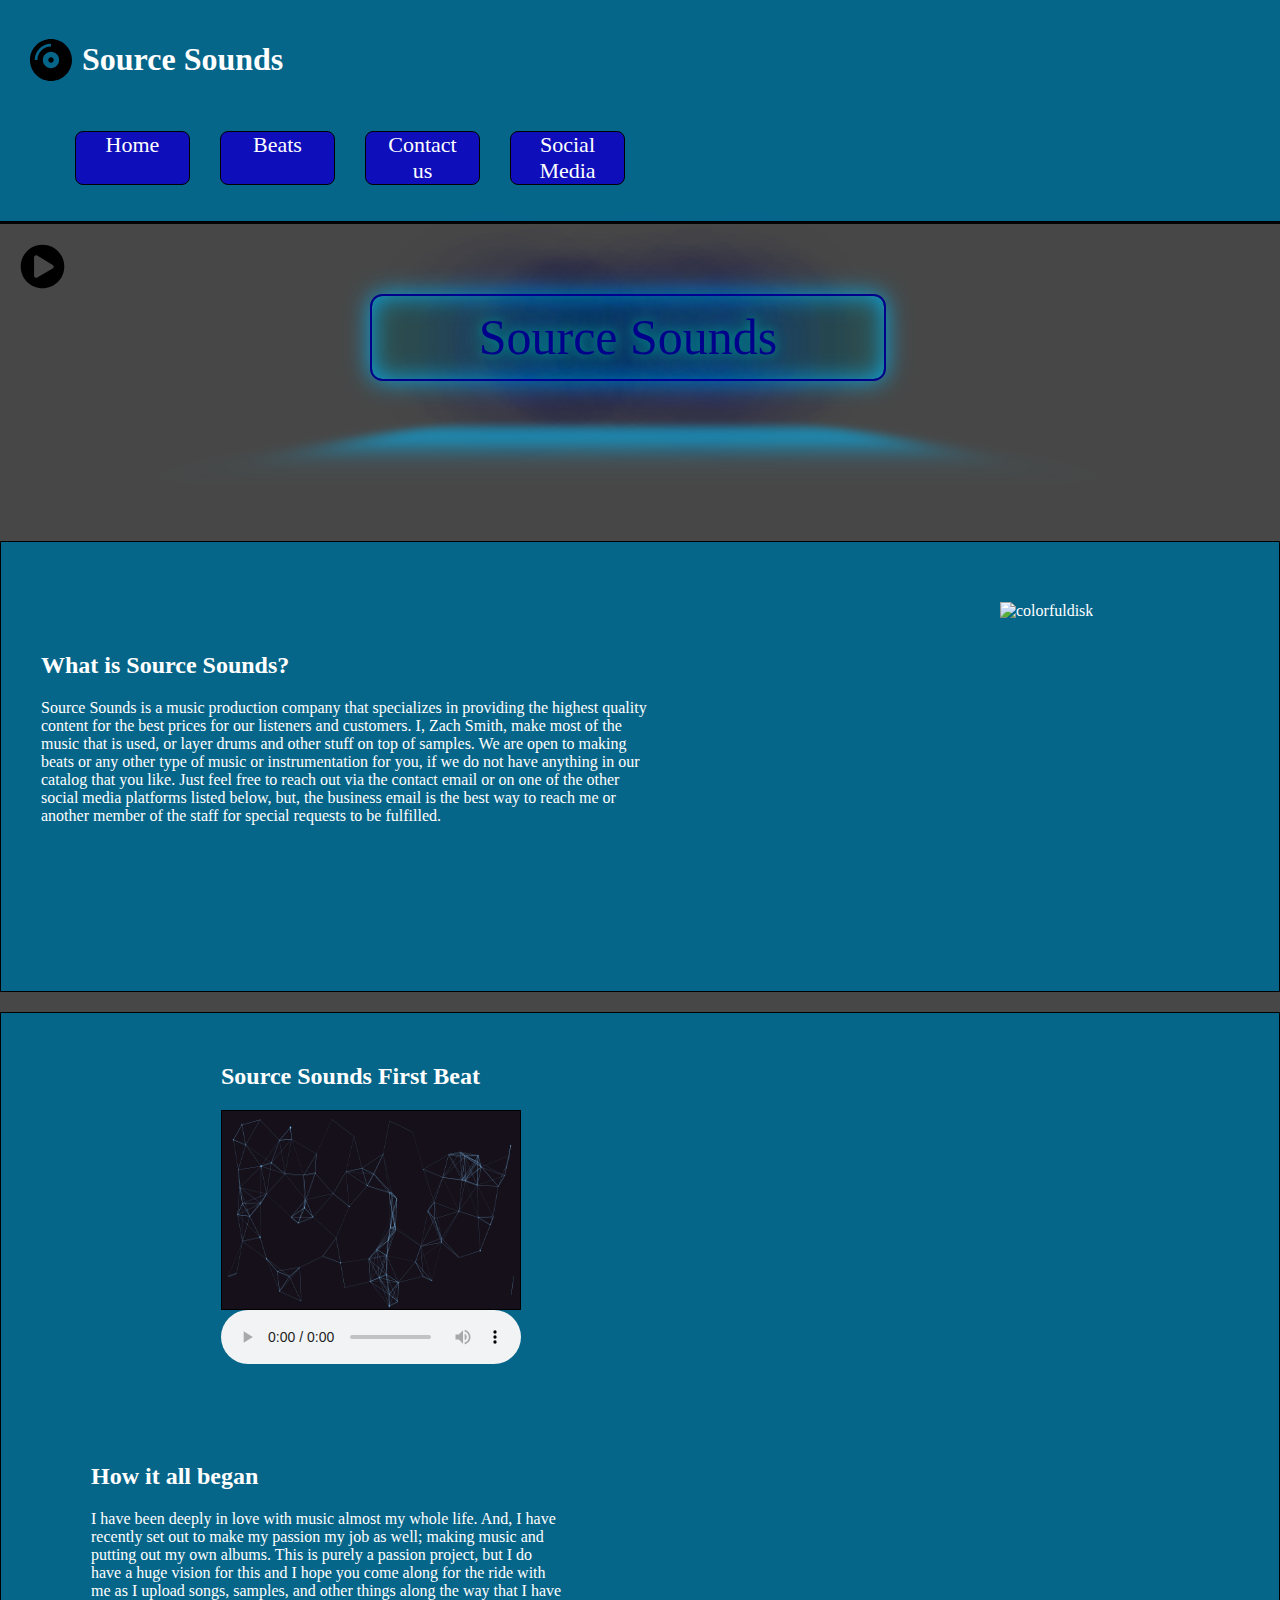
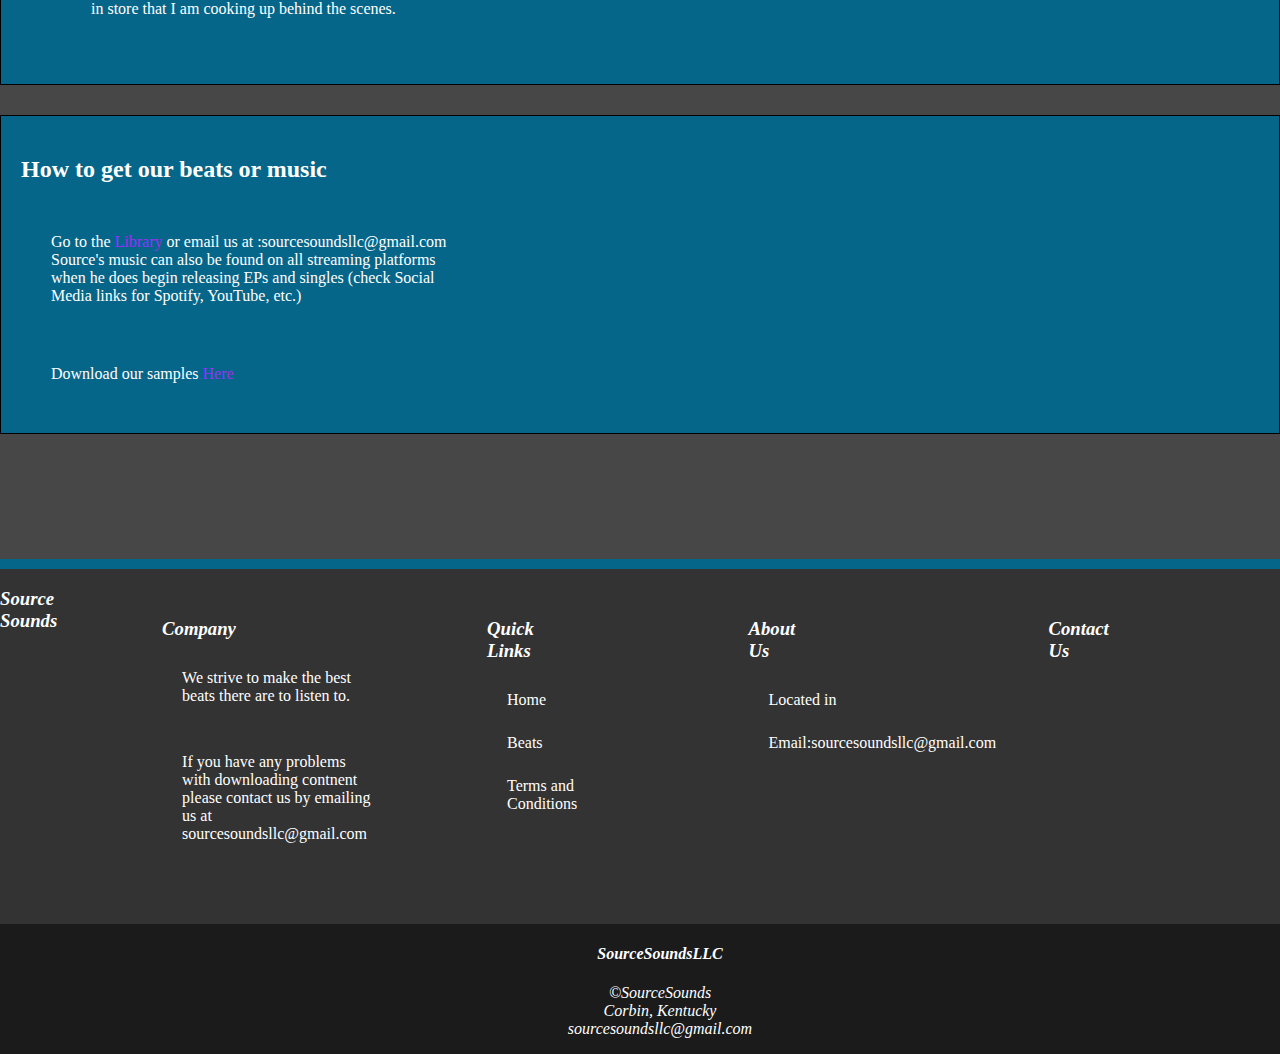
==== pages/index.html @ 7f94c071 "adding css and javascript" ====
<!DOCTYPE html>
<html lang="en">
<head>
    <meta charset="UTF-8">
    <meta http-equiv="X-UA-Compatible" content="IE=edge">
    <meta name="viewport" content="width=device-width, initial-scale=1.0">
    <link rel="preconnect" href="https://fonts.googleapis.com">
    <link rel="preconnect" href="https://fonts.gstatic.com" crossorigin>
    <link href="https://fonts.googleapis.com/css2?family=Sassy+Frass&display=swap" rel="stylesheet">
    <link rel="stylesheet" href="style.css">
    <title>Source Sounds</title>
</head>
<body>
    <!--Header nav-->
    <header>
        <div class="icon">
            <img src="/images/compact-disc-solid.svg" alt="Disc Icon">
            <h1><a href="index.html">Source Sounds</a></h1>
        </div>   
        <nav class="nav">

            <ul class="nav-ul">

                <li><a href="index.html">Home</a></li>
                <li><a href="/pages/beats.html">Beats</a></li>
                <li><a href="#">Contact us</a></li>
                <li><a href="#">Social Media</a></li>
               
            </ul>

        </nav>
    </header>


<main>
        
    <div class="btns">
            
        <div class="playImg">
            <img src="/images/play-circle-solid.svg" alt="Play Circle">
        </div>

        <div class="neonDiv">

            <a href="#" class="neon-button">Source Sounds</a>
            
        </div>

        <!--<h1>bruh</h1>-->
        
    </div>

    <div class="firstSection">

        <div class="firstLeft">

            <h2>What is Source Sounds?</h2>
            
            <p>Source Sounds is a music production company that specializes in providing the highest quality content for the best prices for our listeners and customers. I, Zach Smith, make most of the music that is used,
                or layer drums and other stuff on top of samples. We are open to making beats or any other type of music or instrumentation for you, if we do not have anything in our catalog that you like.
                Just feel free to reach out via the contact email or on one of the other social media platforms listed below, but, the business email is the best way to reach me or another member of the staff for special requests to be fulfilled.
        
            </p>

        </div>

        <img src="/images/colorfuldisk.jpeg" alt="colorfuldisk">
    </div>

    <div class="secondSection">

        <div class="firstBeat">
            
            <h2>Source Sounds First Beat</h2>

            <img src="/images/lightblueShapes.png" alt="">
            
            <audio controls>
                <source src="/audio/big_vibe.mp3">
            </audio>

        </div>

        
        <div class="secondRight">
            
                <h2>How it all began</h2>

                <p> I have been deeply in love with music almost my whole life. And, I have recently set out to make my passion my job as well; making music and putting out my own albums.
                    This is purely a passion project, but I do have a huge vision for this and I hope you come along for the ride with me as I upload songs, samples, and other
                    things along the way that I have in store that I am cooking up behind the scenes. 


                </p>
        
        </div>


    </div>
    

    

    <div class="thirdSection">

       <h2>How to get our beats or music</h2>
            
        <p> Go to the <a href="/pages/beats.html" class="libraryLink">Library</a> or email us at :sourcesoundsllc@gmail.com<br>
            
            Source's music can also be found on all streaming platforms when he does begin releasing EPs and singles (check Social Media links for Spotify, YouTube, etc.)</p>
        
       
     
        <p>Download our samples <a href="/pages/beats.html">Here</a> </p>



    </div>

</main>





<footer>
    
    <div class="footerContainer">
    
       
            <h3>Source Sounds</h3>
        

    <div class="footerBox">
  
      <ul class="footerList">
        <h3>Company</h3>
        <li>We strive to make the best beats there are to listen to.</li> <br>
        <li>If you have any problems with downloading contnent please contact us by emailing us at sourcesoundsllc@gmail.com</li>
        <li></li>
      </ul>
  
    
    </div>
  
      
    <div class="footerBox">
      
      <ul id="quickLinks" class="footerList">
        <h3>Quick Links</h3>
        <li><a href="/index.html">Home</a></li>
        <li><a href="/pages/beats.html">Beats</a></li>
        <li><a href="#">Terms and Conditions</a></li>
      </ul>
  
  
    
    </div>
  
      
    <div class="footerBox">
      
      <ul class="footerList">
        <h3>About Us</h3>
        <li>Located in </li>
        <li>Email:sourcesoundsllc@gmail.com</li>
        <li></li>
      </ul>
  
    
    </div>
  
      
    <div class="footerBox">
      
      <h3>Contact Us</h3>
  
  
      <!--<textarea name="comment" id="comment" cols="30" rows="10"></textarea>
      <button type="submit">Submit Comment</button>-->
  
    
    </div>
  
  </div>
  
  
  <div class="footerContainerBottom">
    <div class="bottomContent">
      
      <ul>
        <h4>SourceSoundsLLC</h4>
        <li>&copy;SourceSounds</li>
        <address>Corbin, Kentucky</address>
        <li>sourcesoundsllc@gmail.com</li>
      </ul>
    </div>
  </div>
  
  
  </footer>
</body>
</html>
---- pages/style.css ----
*{
    -moz-box-sizing: border-box;
    -webkit-box-sizing: border-box;
    /*Top too are for small.css*/
    -webkit-text-size-adjust: border-box;
    -ms-text-size-adjust: border-box;
    box-sizing: border-box;
}



body{
    padding: 0;
    margin: 0;
    box-sizing: border-box;
    background-color: #474747;
    color: #fff;
    font-size: 16px;
}



/*-------
Header
--------*/

header{
    background-color: #06668a;
    top: 0;
    left: 0;
    width: 100%;

    z-index: 10;
    align-items: left;
    padding:20px 20px ;
    border-bottom: 3px black solid;

}


header img{
    padding: 0 10px;
    width: 5%;
}

.icon{
    display: flex;
}



header h1 a{
    color: #fff;
    text-decoration: none;
}

nav{
    display: flex;
}

.nav-ul{
    width: 50%;
    display: flex;
    padding-top: 15px;
    
}

.nav-ul li{
    text-align: center;
    display: flex;
    padding: 0px 10px ;
    margin: 0 15px;
    width: 55%;

    border: 1px black solid;
    border-radius: .50rem;
    background-color: rgb(14, 14, 187);
}

.nav-ul a{
    width: 100%;
    color: #fff;
    font-size: 22px;
    list-style: none;
    text-decoration:none ;
}


/*-------
Main Neon Button
--------*/



.btns{
    display: flex;
    background-color: #474747;
}

.playImg{
    margin: 10px 10px ;
    padding: 10px 10px;
    width: 25%;
}

.btns img {
    text-align: center;
    width: 15%;
}

.btns h1{
    margin: 10px 10px ;
    padding: 10px 10px;
    width: 33.3%;
    text-align: center;
}



.neon-button{
    font-size: 50px;

    display: inline-block;
    cursor: pointer;
    text-decoration: none;
    color: darkblue;
    border: darkblue 0.125rem solid;
    padding: 0.25em 1em;
    border-radius: .25em;
    margin-top: 70px;
    margin-bottom:80px;
    margin-left: 30px;
    margin-right: 30px;
    text-align: center;
    background-color: darkslategray;

    


    text-shadow:  
    0 0 10px darkcyan,
    0 0 21px darkcyan,
    0 0 42px darkcyan,
    0 0 82px rgb(4, 0, 255),
    0 0 92px rgb(4, 0, 255),
    0 0 102px rgb(4, 0, 255),
    0 0 151px rgb(4, 0, 255);

     box-shadow:inset 0 0 0.5em  #0ca3da,
                0 0 0.5em  #0ca3da;
    
    position: relative;
}

.neon-button::before{
    pointer-events: none;
    content: '';
    position: absolute;
    background:#0ca3da;
    top: 120%;
    left: 0;
    width: 100%;
    height: 100%;
    transition: opacity 100ms linear;

/*perspective always comes first if using*/


    transform: perspective(1em) rotateX(40deg) scale(1, 0.35);
    filter: blur(.5em);
    opacity: 0.7;
}
.neon-button::after{
    content: '';
    position: absolute;
    top: 0;
    bottom: 0;
    left: 0;
    right: 0;
    box-shadow: 0 0 2em 0.5em #0ca3da;
    opacity: 0;
    transition: opacity 100ms linear;
}


.neon-button:hover::before,
.neon-button:focus::before{
    opacity: 1;
}
.neon-button:hover::after,
.neon-button:focus::after{
    opacity: 1;
}

.neon-button:hover,
.neon-button:focus{
    background:darkcyan;
    color: darkblue;
    text-shadow: none;
}
.neonDiv{
    display: flex;
    
    width: 45%;
    
}

.neonDiv a{
    width: 100%;
  
}

.neonDiv p {
    width: 100%;
    color: #fff;
}

 /*main*/
main{
    display: flex;
    flex-direction: column;
}

/*------------
First Section
-------------*/


.firstSection{
    display: flex;
    padding: 10px 10px;
    margin-top: 80px;
    color: #fff;
    background-color: #06668a ;
    border: black .5px solid;
}

.firstSection img{
    padding: 20px;
    margin: 30px;
    margin-left: 300px;
    right: auto;
}

.firstLeft{

    padding: 20px 20px;
    margin: 20px 20px ;
    max-width: 50%;
    margin-top:70px;
    margin-bottom: 130px ;
    padding: 10px 10px;
    text-align: left;
}

/*------------
Second Section
-------------*/

.secondSection{
    display: flex;
    flex-wrap: wrap;
    padding: 0px;
    margin-top: 20px;
    border: black .5px solid;
    background-color: #06668a;
}
.secondSection img{
    width: 300px;
    height: 200px;
    border: solid black 1px;
}
 .firstBeat{
    color: #fff;
    padding: 10px 20px;
    margin: 20px 200px;
    
    display: flex;
    flex-direction: column;
}

.secondRight{
    color: #fff;
    padding: 20px 20px;
    margin: 30px 70px;
    width: 40%;

}

/*------------
Third Section
-------------*/
.thirdSection{
    display: flex;
    flex-direction: column;
    flex-wrap: wrap;
    padding: 20px;
    margin-top: 30px;
    margin-bottom: 120px;
    color: #fff;
    background-color: #06668a;
    border: 1px solid black;
}


.thirdSection p {
    width: 35%;
    padding: 10px 10px;
    margin: 20px 20px;
}

.thirdSection a{
    text-decoration: none;
    color: rgb(156, 46, 247);
}

.thirdSection a:hover{
    text-decoration: none;
    color: cyan;
}


/*----------
Footer
-----------*/

footer{
    display: flex;
    flex-direction: column;
    
    background-color: #06668a;
    
    padding-top: 10px;
    margin-top: 5px;
  
}
  h3{
    font-style: italic;
    width: 10%;
}


.footerContainer{
    list-style: none;
    display: flex;
    
    width: 100%;
    background-color: #333333;
}

  
.footerBox{
    width: 25%;
    padding: 20px 20px;
    margin: 10px 10px;
}
  
.footerList li{
    
    width: 100%;
    padding: 10px 15px;
    margin: 5px 5px;

    list-style: none;
    color: #fff;
}
  
.footerContainerBottom{
    width: 100%;
    background-color: #1b1b1b;
}
  
.bottomContent{
    font-style: italic;
}
  
.bottomContent ul{
    text-align: center;
}
  
.bottomContent li{
    list-style: none;  
}


.footerList li a{
    text-decoration: none;
    color: inherit;
}











/*small*/
@media only screen and (min-width:450px){

}



/*med*/
@media only screen and (min-width: 768px) {

}



/*Large*/
@media only screen and (min-width: 1200px) {
    
}
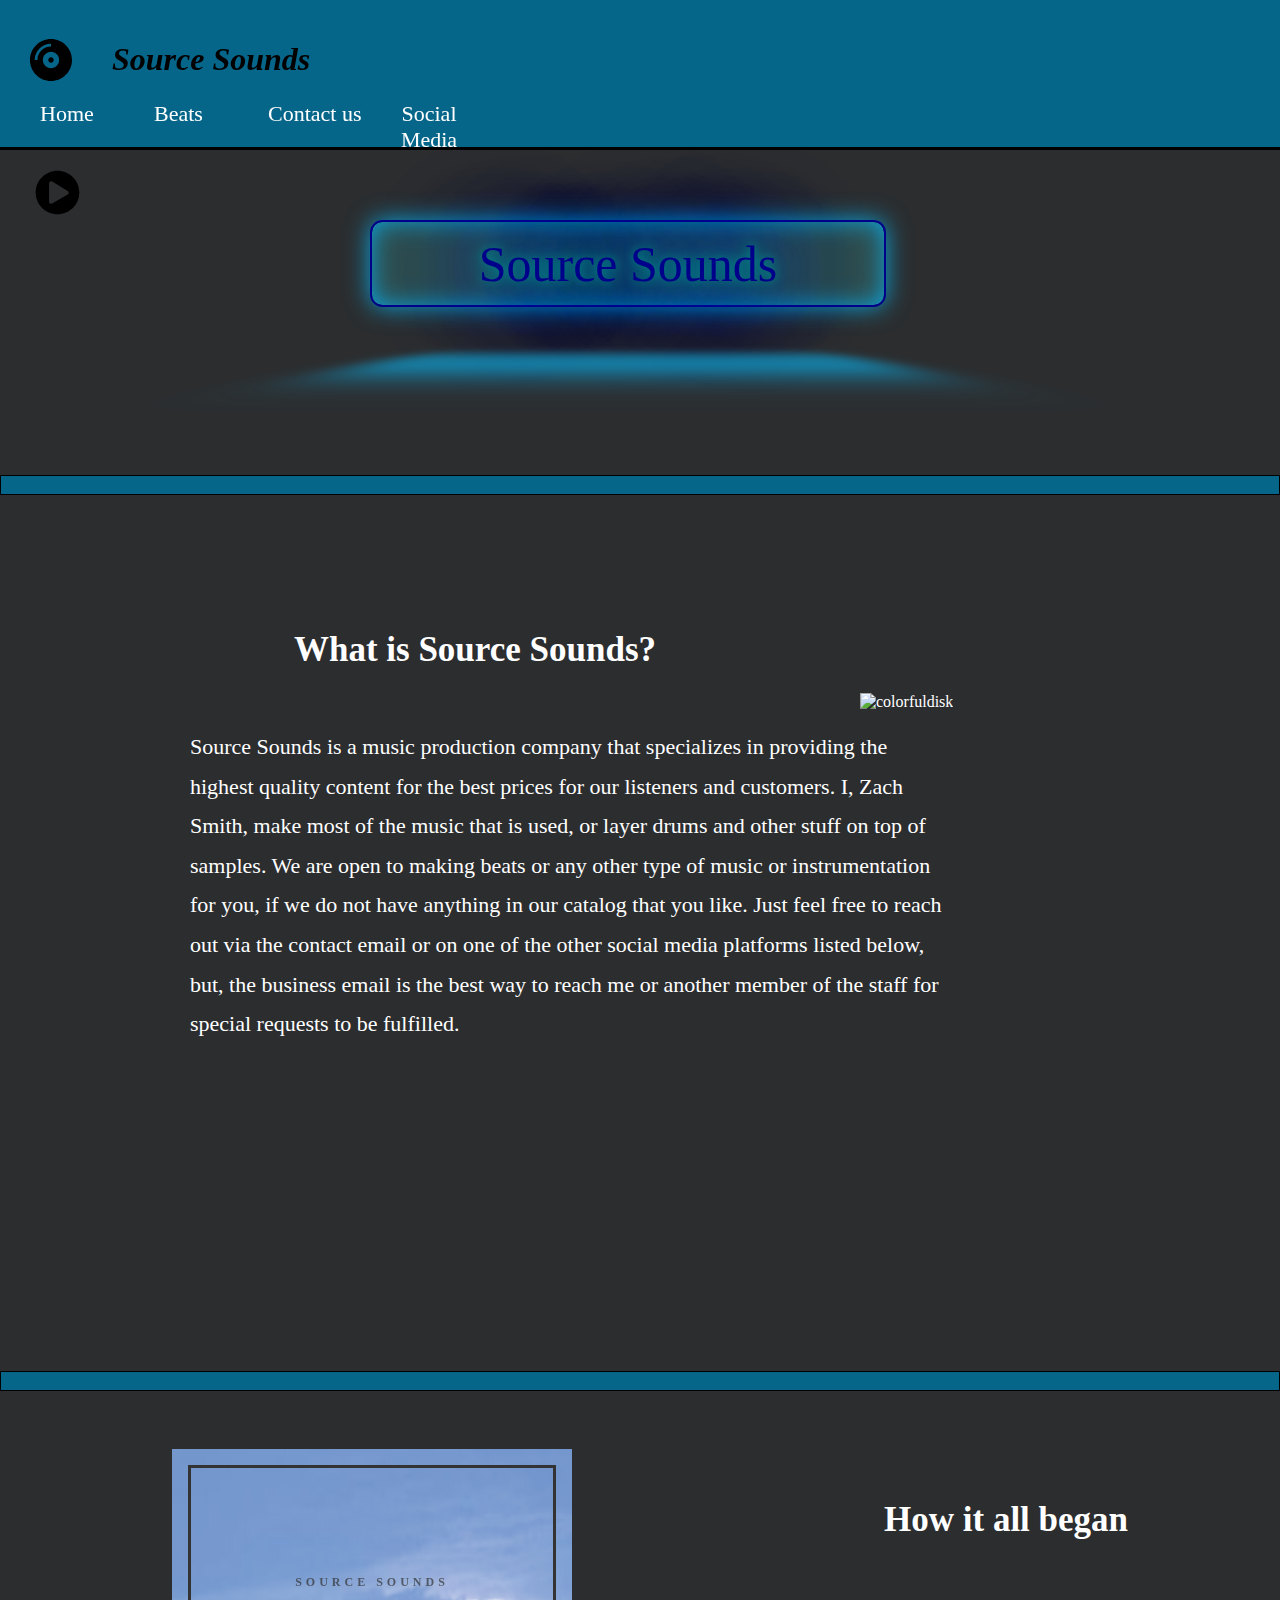
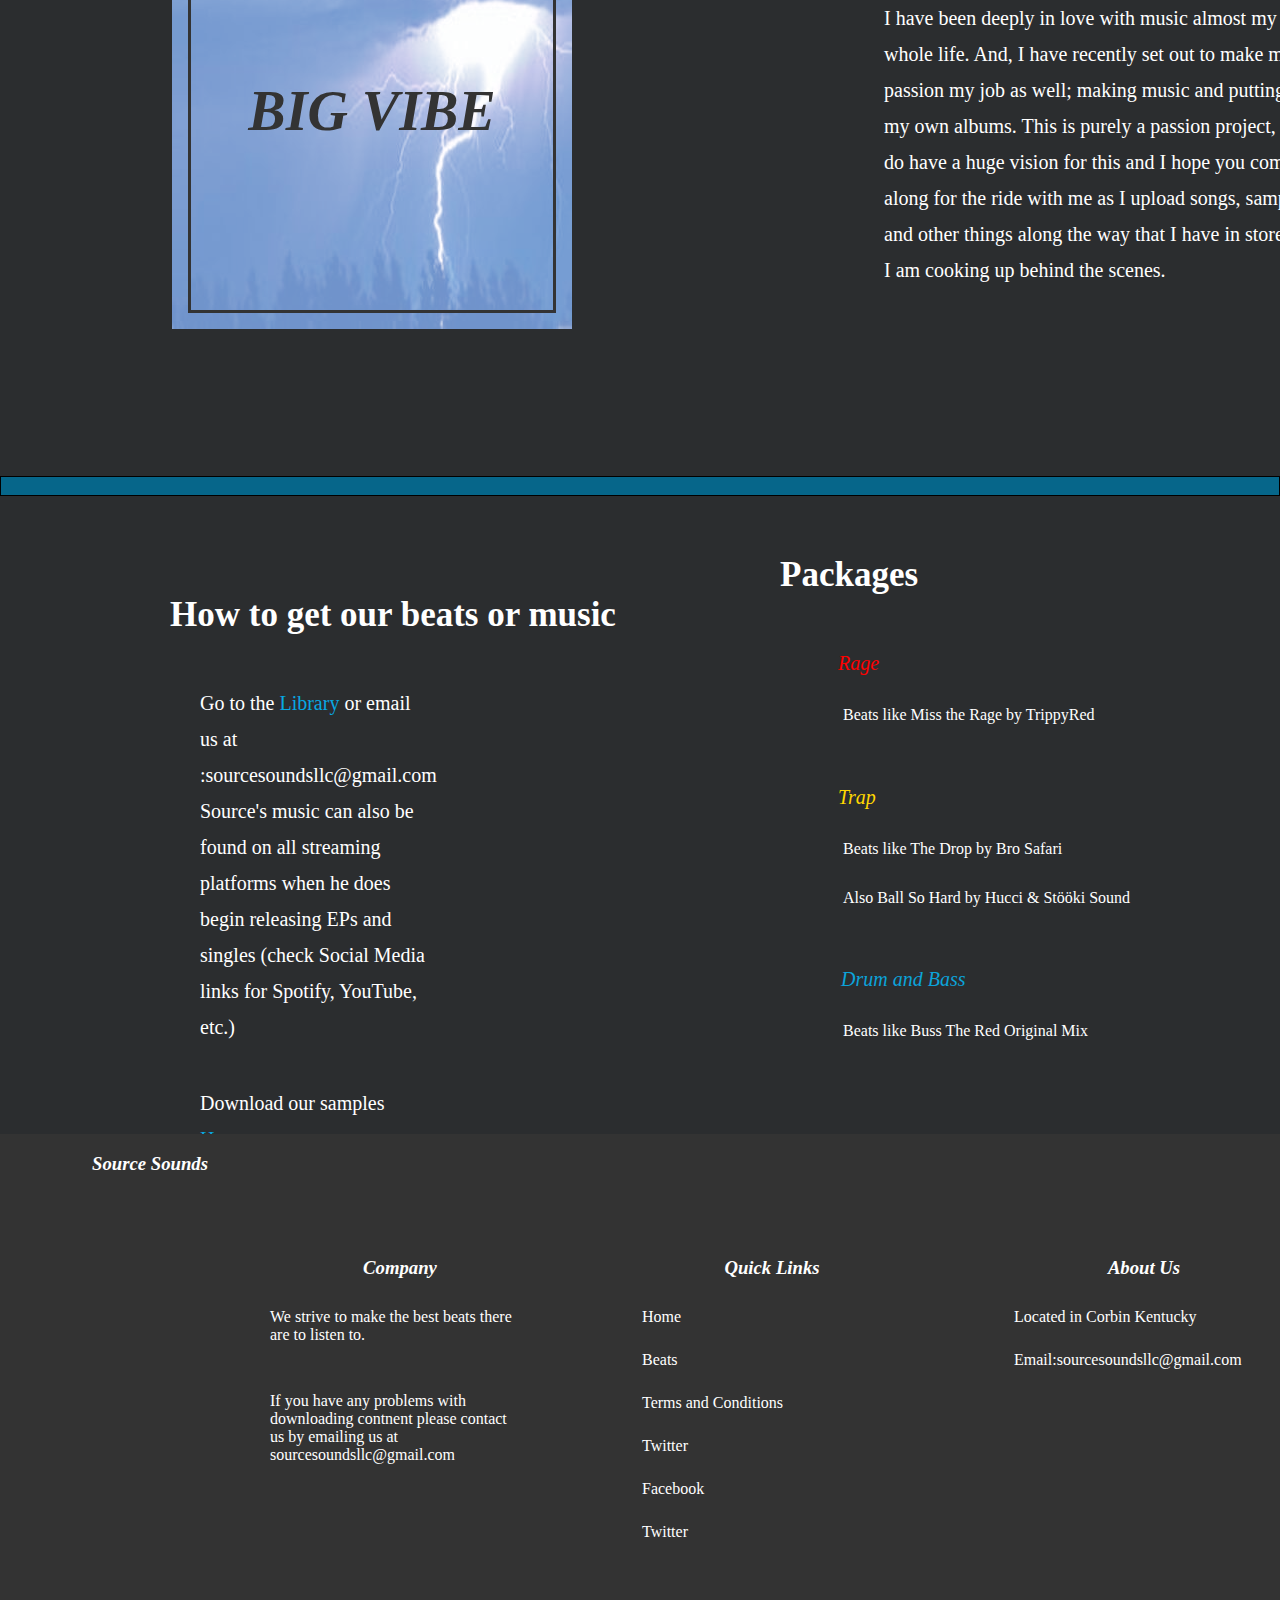
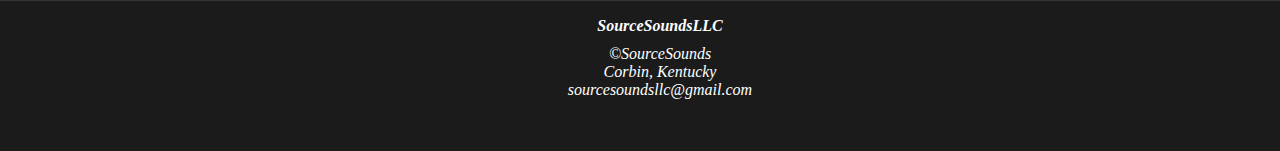
==== commit f27f908c: "Addign javascript and media querys" ====
--- a/pages/index.html
+++ b/pages/index.html
@@ -7,7 +7,8 @@
     <link rel="preconnect" href="https://fonts.googleapis.com">
     <link rel="preconnect" href="https://fonts.gstatic.com" crossorigin>
     <link href="https://fonts.googleapis.com/css2?family=Sassy+Frass&display=swap" rel="stylesheet">
-    <link rel="stylesheet" href="style.css">
+    <script src="https://ajax.googleapis.com/ajax/libs/jquery/3.1.1/jquery.min.js"></script>
+    <link rel="stylesheet" href="/pages/style.css">
     <title>Source Sounds</title>
 </head>
 <body>
@@ -21,10 +22,10 @@
 
             <ul class="nav-ul">
 
-                <li><a href="index.html">Home</a></li>
+                <li><a href="/pages/index.html">Home</a></li>
                 <li><a href="/pages/beats.html">Beats</a></li>
-                <li><a href="#">Contact us</a></li>
-                <li><a href="#">Social Media</a></li>
+                <li><a href="#company">Contact us</a></li>
+                <li><a href="#quickLinks">Social Media</a></li>
                
             </ul>
 
@@ -46,9 +47,11 @@
             
         </div>
 
-        <!--<h1>bruh</h1>-->
-        
-    </div>
+        
+        
+    </div>
+
+    <hr>
 
     <div class="firstSection">
 
@@ -63,24 +66,42 @@
             </p>
 
         </div>
-
+    
+        <div class="firstRight">
         <img src="/images/colorfuldisk.jpeg" alt="colorfuldisk">
-    </div>
+      </div>
+    </div>
+
+    <hr>
 
     <div class="secondSection">
 
-        <div class="firstBeat">
-            
-            <h2>Source Sounds First Beat</h2>
-
-            <img src="/images/lightblueShapes.png" alt="">
-            
-            <audio controls>
-                <source src="/audio/big_vibe.mp3">
-            </audio>
-
-        </div>
-
+      <div class="flexContainer">
+
+        <div class="card">
+            <div class="card__content">
+              
+              <div class="card__front">
+                <h3 class="card__title">Big Vibe</h3>
+                <p class="card__subtitle">Source Sounds</p>
+    
+              </div> 
+              
+              <div class="card__back">
+                  <img class="card__body" src="/images/storm.jpeg" alt="">
+                  <p class="card__body">Big Vibe</p>
+    
+                  <audio controls class="card__body">
+                      <source src="/audio/big_vibe.mp3">
+                  </audio>
+                  
+                <p class="card__body"></p>
+          
+              </div>
+              
+            </div>
+          </div>
+      </div>
         
         <div class="secondRight">
             
@@ -99,22 +120,51 @@
     </div>
     
 
-    
+    <hr>
 
     <div class="thirdSection">
 
+      <div class="thirdLeft">
+
        <h2>How to get our beats or music</h2>
             
         <p> Go to the <a href="/pages/beats.html" class="libraryLink">Library</a> or email us at :sourcesoundsllc@gmail.com<br>
             
             Source's music can also be found on all streaming platforms when he does begin releasing EPs and singles (check Social Media links for Spotify, YouTube, etc.)</p>
-        
-       
      
-        <p>Download our samples <a href="/pages/beats.html">Here</a> </p>
-
-
-
+        <p>Download our samples <a href="/pages/beats.html">Here</a></p>
+
+      </div>
+
+
+      <div class="thirdRight">
+        <h2>Packages</h2>
+  
+        <ul>
+          <li class="packages">Rage</li>
+                <ul>
+                  <li>Beats like Miss the Rage by TrippyRed</li>
+                </ul>
+                <br>
+          <li class="packages">Trap</li>
+          <ul>
+            <li>Beats like The Drop by Bro Safari</li>
+            <li>Also Ball So Hard by Hucci & Stööki Sound</li>
+          </ul>
+          <br>
+          <li class="packages">Drum and Bass</li>
+          <ul>
+            <li>Beats like Buss The Red Original Mix</li>
+          </ul>
+        </ul>
+  
+  
+      </div>
+  
+
+
+
+        
     </div>
 
 </main>
@@ -130,11 +180,11 @@
        
             <h3>Source Sounds</h3>
         
-
-    <div class="footerBox">
-  
-      <ul class="footerList">
-        <h3>Company</h3>
+    <div class="boxContainer">
+    <div class="footerBox">
+  
+      <ul class="footerList" id="companyFooter">
+        <h3 id="company">Company</h3>
         <li>We strive to make the best beats there are to listen to.</li> <br>
         <li>If you have any problems with downloading contnent please contact us by emailing us at sourcesoundsllc@gmail.com</li>
         <li></li>
@@ -143,14 +193,19 @@
     
     </div>
   
-      
     <div class="footerBox">
       
       <ul id="quickLinks" class="footerList">
         <h3>Quick Links</h3>
+
         <li><a href="/index.html">Home</a></li>
         <li><a href="/pages/beats.html">Beats</a></li>
         <li><a href="#">Terms and Conditions</a></li>
+        <li><a href="#">Twitter</a></li>
+        <li><a href="#">Facebook</a></li>
+        <li><a href="#">Twitter</a></li>
+      
+      
       </ul>
   
   
@@ -161,24 +216,35 @@
     <div class="footerBox">
       
       <ul class="footerList">
-        <h3>About Us</h3>
-        <li>Located in </li>
+        <h3 id="AboutUs">About Us</h3>
+        <li>Located in Corbin Kentucky</li>
         <li>Email:sourcesoundsllc@gmail.com</li>
-        <li></li>
-      </ul>
-  
-    
-    </div>
-  
-      
-    <div class="footerBox">
-      
+      </ul>
+  
+    
+    </div>
+  
+      
+    <div class="footerBox">
+
       <h3>Contact Us</h3>
-  
-  
-      <!--<textarea name="comment" id="comment" cols="30" rows="10"></textarea>
-      <button type="submit">Submit Comment</button>-->
-  
+
+      <div class="commentSectionContainer">
+      <p>Leave a comment</p>
+  
+      <form>
+          <textarea name="commentSection" id="commentSection" cols="30" rows="10" placeholder='Add Your Comment'></textarea>
+  
+          <div class="summitBtns">
+  
+            <input type="submit" value="Comment">
+  
+            <button id='clear'>Cancel</button>
+  
+          </div>
+      </form>
+  
+    </div>
     
     </div>
   
@@ -199,5 +265,9 @@
   
   
   </footer>
+
+
+
+  <script src='/scripts/home.js'></script>
 </body>
-</html>
+</html>--- a/pages/style.css
+++ b/pages/style.css
@@ -7,17 +7,23 @@
     box-sizing: border-box;
 }
 
-
+html{
+    scroll-behavior: smooth;
+}
 
 body{
     padding: 0;
     margin: 0;
     box-sizing: border-box;
-    background-color: #474747;
+    background-color: #2b2d2f;
     color: #fff;
     font-size: 16px;
 }
 
+body h1{
+    font-style: italic;
+    text-align: center;
+  }
 
 
 /*-------
@@ -29,18 +35,18 @@
     top: 0;
     left: 0;
     width: 100%;
+    height: 150px;
 
     z-index: 10;
     align-items: left;
     padding:20px 20px ;
     border-bottom: 3px black solid;
-
 }
 
 
 header img{
     padding: 0 10px;
-    width: 5%;
+    width: 15%;
 }
 
 .icon{
@@ -50,39 +56,31 @@
 
 
 header h1 a{
+    color: black;
+    text-decoration: none;
+}
+
+nav{
+    display: flex;
+}
+
+.nav-ul{
+    width: 100%;
+    display: flex;
+    width: 100%;
+    list-style: none;
+}
+
+.nav-ul a{
+    font-size: 18px;
+    position: relative;
+    right: 25px;
+    bottom: 25px;
+    margin: 10px 10px;
+    display: flex;
+
     color: #fff;
     text-decoration: none;
-}
-
-nav{
-    display: flex;
-}
-
-.nav-ul{
-    width: 50%;
-    display: flex;
-    padding-top: 15px;
-    
-}
-
-.nav-ul li{
-    text-align: center;
-    display: flex;
-    padding: 0px 10px ;
-    margin: 0 15px;
-    width: 55%;
-
-    border: 1px black solid;
-    border-radius: .50rem;
-    background-color: rgb(14, 14, 187);
-}
-
-.nav-ul a{
-    width: 100%;
-    color: #fff;
-    font-size: 22px;
-    list-style: none;
-    text-decoration:none ;
 }
 
 
@@ -94,8 +92,9 @@
 
 .btns{
     display: flex;
-    background-color: #474747;
-}
+    background-color: #2b2d2f;
+}
+
 
 .playImg{
     margin: 10px 10px ;
@@ -103,10 +102,12 @@
     width: 25%;
 }
 
+
 .btns img {
     text-align: center;
-    width: 15%;
-}
+    width: 30%;
+}
+
 
 .btns h1{
     margin: 10px 10px ;
@@ -118,7 +119,7 @@
 
 
 .neon-button{
-    font-size: 50px;
+    font-size: 30px;
 
     display: inline-block;
     cursor: pointer;
@@ -221,36 +222,42 @@
     flex-direction: column;
 }
 
+
+hr{
+    border: 1px black solid;
+    background-color: #06668a;
+    color: black;
+    width: 100%;
+    height: 20px;
+}
+
 /*------------
 First Section
 -------------*/
 
-
 .firstSection{
     display: flex;
+    flex-direction: column;
     padding: 10px 10px;
     margin-top: 80px;
     color: #fff;
-    background-color: #06668a ;
-    border: black .5px solid;
 }
 
 .firstSection img{
+    position: relative;
     padding: 20px;
     margin: 30px;
-    margin-left: 300px;
-    right: auto;
 }
 
 .firstLeft{
-
     padding: 20px 20px;
     margin: 20px 20px ;
-    max-width: 50%;
+    max-width: 100%;
     margin-top:70px;
-    margin-bottom: 130px ;
+    margin-bottom: 10px;
     padding: 10px 10px;
     text-align: left;
+    line-height: 1.8;
 }
 
 /*------------
@@ -258,13 +265,14 @@
 -------------*/
 
 .secondSection{
-    display: flex;
-    flex-wrap: wrap;
-    padding: 0px;
-    margin-top: 20px;
-    border: black .5px solid;
-    background-color: #06668a;
-}
+display: flex;
+flex-direction: column;
+padding: 10px 10px;
+margin-top: 80px;
+color: #fff;
+line-height: 1.8;
+}
+
 .secondSection img{
     width: 300px;
     height: 200px;
@@ -282,28 +290,165 @@
 .secondRight{
     color: #fff;
     padding: 20px 20px;
-    margin: 30px 70px;
-    width: 40%;
-
-}
+    margin: 30px 10px;
+    width: 80%;
+
+}
+
+
+
+.flexContainer{
+    text-align: center;
+    display: flex;
+    flex-wrap: wrap;
+}
+
+
+
+
+
+
+
+:root {
+    --level-one: translateZ(3rem);
+    --level-two: translateZ(6rem);
+    --level-three: translateZ(9rem);
+    
+    --fw-normal: 400;
+    --fw-bold: 700;
+    
+    --clr: #b7c9e5;
+
+}
+
+.card {
+    margin: 40px 117px;
+    width: 400px;
+    position: relative;
+    right: 100px;
+  }
+  
+  .card__content {
+    text-align: center;
+    position: relative;
+    right: 10px;
+    padding: 15em 5em;
+    transition: transform 2.5s;
+    background: #333;
+    transform-style: preserve-3d;
+
+  }
+.card__content .card__back{
+    width: 100%;
+}
+  
+  .card:hover .card__content {
+    transform: rotateY(.5turn);
+  }
+  
+  .card__front,
+  .card__back {
+    position: absolute;
+    top: 0;
+    bottom: 0;
+    left: 0;
+    right: 0;
+    backface-visibility: hidden;
+    transform-style: preserve-3d;
+    display: grid;
+    align-content: center;
+  }
+  
+  .card__front {
+    width: 300px;
+    background-color: var(--clr);
+    background-image: url(/images/storm400.jpg);
+    background-size: cover;
+    background-blend-mode: overlay;
+    color: #333;
+    width: 100%;
+  }
+  
+  .card__front::before {
+    content: '';
+    position: absolute;
+    --spacer: 1em;
+    top: var(--spacer);
+    bottom: var(--spacer);
+    left: var(--spacer);
+    right: var(--spacer);
+    border: 3px solid currentColor;
+    transform: var(--level-one);
+  }
+  
+  .card__title {
+    width: 100%;
+    font-size: 3.5rem;
+    transform: var(--level-three);
+    order: 2;
+    text-transform: uppercase;
+  }
+  
+  .card__subtitle {
+    transform: var(--level-two);
+    text-transform: uppercase;
+    letter-spacing: 4px;
+    font-size: .75rem;
+    font-weight: var(--fw-bold);
+    opacity: .7;
+  }
+  
+  .card__body {
+    transform: var(--level-two);
+    font-weight: var(fw-normal);
+    line-height: 1.6;
+  }
+  
+  .card__body audio{
+   height: fit-content;
+  }
+  
+  .card__back {
+    position: relative;
+    left: 30px;
+    transform: rotateY(.5turn);
+    color: var(--clr);
+    background: #333; 
+}
+  
+
+
+audio{
+    width: 300px;
+    height: 1.7rem;
+    border-radius: .25rem;
+}
+
+#comment{
+    display: flex;
+    flex-direction: column;
+  }
+
+
+
 
 /*------------
 Third Section
 -------------*/
+
 .thirdSection{
     display: flex;
     flex-direction: column;
-    flex-wrap: wrap;
-    padding: 20px;
-    margin-top: 30px;
-    margin-bottom: 120px;
+    padding: 10px 10px;
+    margin-top: 80px;
+    margin-bottom: 80px;
     color: #fff;
-    background-color: #06668a;
-    border: 1px solid black;
+    line-height: 1.8;
 }
 
 
 .thirdSection p {
+    text-align: left;
     width: 35%;
     padding: 10px 10px;
     margin: 20px 20px;
@@ -311,14 +456,51 @@
 
 .thirdSection a{
     text-decoration: none;
-    color: rgb(156, 46, 247);
+    color: #08a8e2;
 }
 
 .thirdSection a:hover{
     text-decoration: none;
-    color: cyan;
-}
-
+    color: lightblue;
+}
+
+
+
+.thirdLeft p{
+    width: 70%;
+}
+
+
+
+.thirdRight li{
+    position: relative;
+    right: 37px;
+    padding: 10px 20px;
+    list-style: none;
+}
+
+.thirdRight {
+    text-align: left;
+  }
+
+  .thirdRight .packages{
+    font-style: italic;
+    margin-left: 35px;
+    font-size: 20px;
+  }
+
+.thirdRight .packages:nth-of-type(1){
+  color: red;
+}
+
+.thirdRight .packages:nth-of-type(2){
+  color: gold;
+}
+
+.thirdRight .packages:nth-of-type(3){
+  color: #0ca3da;
+  margin-left: 38px;
+}
 
 /*----------
 Footer
@@ -327,36 +509,42 @@
 footer{
     display: flex;
     flex-direction: column;
-    
-    background-color: #06668a;
-    
-    padding-top: 10px;
-    margin-top: 5px;
-  
-}
-  h3{
+}
+
+
+h3{
     font-style: italic;
     width: 10%;
 }
 
+
+h4{
+    margin: 10px;
+  }
 
 .footerContainer{
     list-style: none;
     display: flex;
+    flex-direction: column;
     
     width: 100%;
     background-color: #333333;
 }
 
+.footerContainer h3{
+    text-align: center;
+    width: 300px ;
+}
   
 .footerBox{
     width: 25%;
     padding: 20px 20px;
     margin: 10px 10px;
 }
-  
+.footerList{
+ width: 300px;
+}  
 .footerList li{
-    
     width: 100%;
     padding: 10px 15px;
     margin: 5px 5px;
@@ -364,13 +552,16 @@
     list-style: none;
     color: #fff;
 }
+
   
 .footerContainerBottom{
+    height: 150px;
     width: 100%;
     background-color: #1b1b1b;
 }
   
 .bottomContent{
+
     font-style: italic;
 }
   
@@ -389,30 +580,1439 @@
 }
 
 
-
-
-
-
-
-
-
-
-
-/*small*/
-@media only screen and (min-width:450px){
-
-}
-
-
-
-/*med*/
-@media only screen and (min-width: 768px) {
-
-}
-
-
-
-/*Large*/
+/*--------------
+Comment Section
+----------------*/
+
+
+.commentSectionContainer{
+    width: 500px;
+    border: 2px #333 solid;
+    padding: 15px 10px;
+  }
+  
+  .commentSectionContainer p{
+    
+    margin-bottom:15px;
+  }
+  
+  textarea{
+    height: 70px ;
+    width: 50%;
+    border: none;
+    border-bottom: 2px solid #aaa;
+    margin-bottom: 10px;
+    resize: none;
+    outline: none;
+    transition: .5s;
+  }
+  
+  input[type="submit"],button{
+    padding: 10px 15px;
+    border: none;
+    outline: none;
+    border-radius: .25rem;
+    cursor: pointer;
+  }
+  
+  input[type="submit"]{
+    color: #fff;
+    background-color: #06668a;
+  }
+  
+  button{
+  color: #fff;
+  background-color: #aaa;
+  }
+  
+  .summitBtns{
+    display: none;
+  }
+
+
+
+
+
+
+
+
+
+
+
+
+
+
+
+
+
+
+
+
+
+
+
+
+
+
+
+
+
+
+
+
+
+
+
+
+
+
+
+
+
+
+
+
+  /*med*/
+@media only screen and (min-width: 683px) {
+    
+    *{
+        -webkit-text-size-adjust: border-box;
+        -ms-text-size-adjust: border-box;
+        box-sizing: border-box;
+    }
+    
+    html{
+        scroll-behavior: smooth;
+    }
+    
+    body{
+        display: flex;
+        flex-direction: column;
+        padding: 0;
+        margin: 0;
+        box-sizing: border-box;
+        background-color: #2b2d2f;
+        color: #fff;
+        font-size: 16px;
+    }
+    
+    body h1{
+        font-style: italic;
+        text-align: center;
+      }
+    
+    body h2{
+        font-size: 35px;
+    }
+    
+    /*-------
+    Header
+    --------*/
+    
+    header{
+        background-color: #06668a;
+        top: 0;
+        left: 0;
+        width: 100%;
+        height: 150px;
+    
+        z-index: 10;
+        align-items: left;
+        padding:20px 20px ;
+        border-bottom: 3px black solid;
+    
+        display: flex;
+        flex-direction: column;
+    
+    
+    }
+    
+    
+    header img{
+        padding: 0 10px;
+        width: 10%;
+    }
+    
+    .icon{
+        display: flex;
+    }
+    
+    
+    
+    header h1 a{
+        padding: 10px 10px;
+        margin: 10px;
+        margin-left: 20px;
+        color: black;
+        text-decoration: none;
+    }
+    
+    nav{
+        display: flex;
+    }
+    
+    .nav-ul{
+        width: 40%;
+        display: flex;
+    }
+    
+    .nav-ul li{
+        text-align: center;
+        display: flex;
+        width: 100%;
+    }
+    
+    .nav-ul a{
+        position: relative;
+        right: 30px;
+        width: 120px;
+        color: #fff;
+        font-size: 22px;
+        list-style: none;
+        text-decoration:none;
+    }
+    
+    /*-------
+    Main Neon Button
+    --------*/
+    
+    
+    
+    .btns{
+        display: flex;
+        background-color: #2b2d2f;
+    }
+    
+    
+    .playImg{
+        margin: 10px 10px ;
+        padding: 10px 10px;
+        width: 25%;
+    }
+    
+    
+    .btns img {
+        position: relative;
+        left: 15px;
+        text-align: center;
+        width: 25%;
+    }
+    
+    
+    .btns h1{
+        margin: 10px 10px ;
+        padding: 10px 10px;
+        width: 33.3%;
+        text-align: center;
+    }
+    
+    
+    
+    .neon-button{
+        font-size: 40px;
+    
+        display: inline-block;
+        cursor: pointer;
+        text-decoration: none;
+        color: darkblue;
+        border: darkblue 0.125rem solid;
+        padding: 0.25em 1em;
+        border-radius: .25em;
+        margin-top: 70px;
+        margin-bottom:80px;
+        margin-left: 30px;
+        margin-right: 30px;
+        text-align: center;
+        background-color: darkslategray;
+    
+        
+    
+    
+        text-shadow:  
+        0 0 10px darkcyan,
+        0 0 21px darkcyan,
+        0 0 42px darkcyan,
+        0 0 82px rgb(4, 0, 255),
+        0 0 92px rgb(4, 0, 255),
+        0 0 102px rgb(4, 0, 255),
+        0 0 151px rgb(4, 0, 255);
+    
+         box-shadow:inset 0 0 0.5em  #0ca3da,
+                    0 0 0.5em  #0ca3da;
+        
+        position: relative;
+    }
+    
+    .neon-button::before{
+        pointer-events: none;
+        content: '';
+        position: absolute;
+        background:#0ca3da;
+        top: 120%;
+        left: 0;
+        width: 100%;
+        height: 100%;
+        transition: opacity 100ms linear;
+    
+    /*perspective always comes first if using*/
+    
+    
+        transform: perspective(1em) rotateX(40deg) scale(1, 0.35);
+        filter: blur(.5em);
+        opacity: 0.7;
+    }
+    .neon-button::after{
+        content: '';
+        position: absolute;
+        top: 0;
+        bottom: 0;
+        left: 0;
+        right: 0;
+        box-shadow: 0 0 2em 0.5em #0ca3da;
+        opacity: 0;
+        transition: opacity 100ms linear;
+    }
+    
+    
+    .neon-button:hover::before,
+    .neon-button:focus::before{
+        opacity: 1;
+    }
+    .neon-button:hover::after,
+    .neon-button:focus::after{
+        opacity: 1;
+    }
+    
+    .neon-button:hover,
+    .neon-button:focus{
+        background:darkcyan;
+        color: darkblue;
+        text-shadow: none;
+    }
+    .neonDiv{
+        display: flex;
+        
+        width: 45%;
+        
+    }
+    
+    .neonDiv a{
+        width: 100%;
+      
+    }
+    
+    .neonDiv p {
+        width: 100%;
+        color: #fff;
+    }
+    
+     /*---------
+     Main
+     ----------*/
+    main{
+        display: flex;
+    }
+    
+    
+    hr{
+        position: relative;
+        top: 80px;
+        border: 1px black solid;
+        background-color: #06668a;
+        color: black;
+        width: 100%;
+        height: 20px;
+    }
+    
+
+
+    /*------------
+    First Section
+    -------------*/
+    
+    .firstSection{
+        display: flex;
+        flex-direction: column;
+        position: relative;
+        right: 70px;
+        padding: 10px 10px;
+        margin-top: 80px;
+        margin-bottom: 80px;
+        height: 700px;
+        color: #fff;
+    }
+    
+    .firstSection img{
+     position: relative;
+     left: 200px;
+     top: 130px;
+    }
+    
+    .firstLeft{
+        position: relative;
+        left: 200px;
+        padding: 20px 20px;
+        margin: 20px 20px ;
+        max-width: 70%;
+        margin-top:70px;
+        padding: 10px 10px;
+        width: 150%;
+        text-align: left;
+        line-height: 1.6;
+    }
+
+    .firstLeft h2{
+        text-align: center;
+    }
+    
+    .firstLeft p{
+        height: 200px;
+        padding: 20px 20px;
+        font-size: 20px;
+    }
+
+
+
+    /*------------
+    Second Section
+    -------------*/
+    
+    .secondSection{
+    display: flex;
+    flex-direction: column;
+    padding: 10px 10px;
+    margin-top: 80px;
+    color: #fff;
+    }
+    
+
+
+    .secondRight{
+        position: relative;
+        left: 130px;
+        color: #fff;
+        padding: 20px 20px;
+        margin: 30px 0px;
+        width: 70%;
+    }
+    
+    .secondRight p{
+        padding: 20px 0px;
+        margin: 20px 0px;
+        font-size: 20px;
+    }
+    
+    .flexContainer{
+        position: relative;
+        left: 50px;
+        text-align: center;
+        display: flex;
+        flex-wrap: wrap;
+    }
+    
+    
+    
+    
+    
+    
+    
+    :root {
+        --level-one: translateZ(3rem);
+        --level-two: translateZ(6rem);
+        --level-three: translateZ(9rem);
+        
+        --fw-normal: 400;
+        --fw-bold: 700;
+        
+        --clr: #b7c9e5;
+    
+    }
+    
+    .card {
+        margin: 40px 117px;
+        width: 400px;
+      }
+      
+      .card__content {
+        text-align: center;
+        position: relative;
+        left: 70px;
+        padding: 15em 5em;
+        transition: transform 2.5s;
+        background: pink;
+        transform-style: preserve-3d;
+      }
+      
+      .card:hover .card__content {
+        transform: rotateY(.5turn);
+      }
+      
+      .card__front,
+      .card__back {
+        position: absolute;
+        top: 0;
+        bottom: 0;
+        left: 0;
+        right: 0;
+        padding: 5em 3em;
+        backface-visibility: hidden;
+        transform-style: preserve-3d;
+        display: grid;
+        align-content: center;
+      }
+      
+      .card__front {
+        background-color: var(--clr);
+        background-image: url(/images/storm400.jpg);
+        background-size: cover;
+        background-blend-mode: overlay;
+        color: #333;
+      }
+      
+      .card__front::before {
+        content: '';
+        position: absolute;
+        --spacer: 1em;
+        top: var(--spacer);
+        bottom: var(--spacer);
+        left: var(--spacer);
+        right: var(--spacer);
+        border: 3px solid currentColor;
+        transform: var(--level-one);
+      }
+      
+      .card__title {
+        width: 100%;
+        font-size: 3.5rem;
+        transform: var(--level-three);
+        order: 2;
+        text-transform: uppercase;
+      }
+      
+      .card__subtitle {
+        transform: var(--level-two);
+        text-transform: uppercase;
+        letter-spacing: 4px;
+        font-size: .75rem;
+        font-weight: var(--fw-bold);
+        opacity: .7;
+      }
+      
+      .card__body {
+        transform: var(--level-two);
+        font-weight: var(fw-normal);
+        line-height: 1.6;
+      }
+      
+      .card__body audio{
+       height: fit-content;
+      }
+      
+      .card__back {
+        transform: rotateY(.5turn);
+        color: var(--clr);
+        background: #333; 
+    }
+      
+    
+    
+    audio{
+        width: 300px;
+        height: 1.7rem;
+        border-radius: .25rem;
+    }
+    
+    #comment{
+        display: flex;
+        flex-direction: column;
+      }
+    
+    
+    
+    
+    /*------------
+    Third Section
+    -------------*/
+    
+    .thirdSection{
+        display: flex;
+        flex-direction: row;
+        padding: 10px 10px;
+        margin-top: 80px;
+        color: #fff;
+    }
+    
+    
+    .thirdSection p{
+        width: 100%;
+        padding: 10px 10px;
+        margin: 20px 20px;
+        font-size: 20px;
+    }
+    
+    .thirdSection a{
+        text-decoration: none;
+        color: #08a8e2;
+    }
+    
+    .thirdSection a:hover{
+        text-decoration: none;
+        color: lightblue;
+    }
+    
+    
+    .thirdLeft{
+        width: 50%;
+    }
+
+    .thirdRight {
+        text-align: left;
+      }
+    
+      .thirdRight .packages{
+        font-style: italic;
+        margin-left: 35px;
+        font-size: 20px;
+      }
+    
+    .thirdRight .packages:nth-of-type(1){
+      color: red;
+    }
+    
+    .thirdRight .packages:nth-of-type(2){
+      color: gold;
+    }
+    
+    .thirdRight .packages:nth-of-type(3){
+      color: #0ca3da;
+      margin-left: 38px;
+    }
+    
+
+    
+    /*----------
+    Footer
+    -----------*/
+    
+    footer{
+        display: flex;
+    }
+    
+    
+    h3{
+        font-style: italic;
+        width: 10%;
+    }
+    
+    
+    h4{
+        margin: 10px;
+      }
+    
+    .footerContainer{ 
+        list-style: none;
+        display: flex;
+        flex-direction: column;
+        flex-wrap: wrap;
+        width: 100%;
+        background-color: #333333;
+    }
+    
+    .footerContainer h3{
+        width: 300px ;
+    }
+      
+    .footerBox{
+        position: relative;
+        left: 200px;
+        width: 50%;       
+    }
+      
+    .footerList {
+        width: 100%;
+        padding: 10px 15px;
+        margin: 5px 5px;
+    
+        list-style: none;
+        color: #fff;
+    }
+      
+    .footerContainerBottom{
+        height: 150px;
+        width: 100%;
+        background-color: #1b1b1b;
+    }
+      
+    .bottomContent{
+        font-style: italic;
+    }
+      
+    .bottomContent ul{
+        text-align: center;
+    }
+      
+    .bottomContent li{
+        list-style: none;  
+    }
+    
+    
+    .footerList li a{
+        text-decoration: none;
+        color: inherit;
+    }
+    
+    
+    /*--------------
+    Comment Section
+    ----------------*/
+    
+    
+    .commentSectionContainer{
+        width: 500px;
+        border: 2px #333 solid;
+        padding: 15px 10px;
+      }
+      
+      .commentSectionContainer p{
+        
+        margin-bottom:15px;
+      }
+      
+      textarea{
+        height: 70px ;
+        width: 50%;
+        border: none;
+        border-bottom: 2px solid #aaa;
+        margin-bottom: 10px;
+        resize: none;
+        outline: none;
+        transition: .5s;
+      }
+      
+      input[type="submit"],button{
+        padding: 10px 15px;
+        border: none;
+        outline: none;
+        border-radius: .25rem;
+        cursor: pointer;
+      }
+      
+      input[type="submit"]{
+        color: #fff;
+        background-color: #06668a;
+      }
+      
+      button{
+      color: #fff;
+      background-color: #aaa;
+      }
+      
+      .summitBtns{
+        display: none;
+      }
+    
+}
+
+
+
+
+
+
+
+
+
+
+
+
+
+
+
+
+
+
+
+
+
+
+
+
+
+
+
+
+
+
+
+
+
+
+
+
+
+
+
+
+
+
+
+
+
+
+
+
+
+
+
+
+
+
+
+
+
+
+
+
+
+
+/*---------
+    Large
+-----------*/
+
 @media only screen and (min-width: 1200px) {
-    
-}+
+    *{
+        /*Top too are for small.css*/
+        -webkit-text-size-adjust: border-box;
+        -ms-text-size-adjust: border-box;
+        box-sizing: border-box;
+    }
+    
+    html{
+        scroll-behavior: smooth;
+    }
+    
+    body{
+        padding: 0;
+        margin: 0;
+        box-sizing: border-box;
+        background-color: #2b2d2f;
+        color: #fff;
+        font-size: 16px;
+    }
+    
+    body h1{
+        font-style: italic;
+        text-align: center;
+      }
+    
+    body h2{
+        font-size: 35px;
+    }
+    
+    /*-------
+    Header
+    --------*/
+    
+    header{
+        background-color: #06668a;
+        top: 0;
+        left: 0;
+        width: 100%;
+        height: 150px;
+    
+        z-index: 10;
+        align-items: left;
+        padding:20px 20px ;
+        border-bottom: 3px black solid;
+    
+        display: flex;
+        flex-direction: column;
+    
+    
+    }
+    
+    
+    header img{
+        padding: 0 10px;
+        width: 5%;
+    }
+    
+    .icon{
+        display: flex;
+    }
+    
+    
+    
+    header h1 a{
+        padding: 10px 10px;
+        margin: 10px;
+        margin-left: 20px;
+        color: black;
+        text-decoration: none;
+    }
+    
+    nav{
+        display: flex;
+    }
+    
+    .nav-ul{
+        width: 40%;
+        display: flex;
+    }
+    
+    .nav-ul li{
+        text-align: center;
+        display: flex;
+        width: 55%;
+    }
+    
+    .nav-ul a{
+        width: 100%;
+        color: #fff;
+        font-size: 22px;
+        list-style: none;
+        text-decoration:none;
+    }
+    
+    /*-------
+    Main Neon Button
+    --------*/
+    
+    
+    
+    .btns{
+        display: flex;
+        background-color: #2b2d2f;
+    }
+    
+    
+    .playImg{
+        margin: 10px 10px ;
+        padding: 10px 10px;
+        width: 25%;
+    }
+    
+    
+    .btns img {
+        text-align: center;
+        width: 15%;
+    }
+    
+    
+    .btns h1{
+        margin: 10px 10px ;
+        padding: 10px 10px;
+        width: 33.3%;
+        text-align: center;
+    }
+    
+    
+    
+    .neon-button{
+        font-size: 50px;
+    
+        display: inline-block;
+        cursor: pointer;
+        text-decoration: none;
+        color: darkblue;
+        border: darkblue 0.125rem solid;
+        padding: 0.25em 1em;
+        border-radius: .25em;
+        margin-top: 70px;
+        margin-bottom:80px;
+        margin-left: 30px;
+        margin-right: 30px;
+        text-align: center;
+        background-color: darkslategray;
+    
+        
+    
+    
+        text-shadow:  
+        0 0 10px darkcyan,
+        0 0 21px darkcyan,
+        0 0 42px darkcyan,
+        0 0 82px rgb(4, 0, 255),
+        0 0 92px rgb(4, 0, 255),
+        0 0 102px rgb(4, 0, 255),
+        0 0 151px rgb(4, 0, 255);
+    
+         box-shadow:inset 0 0 0.5em  #0ca3da,
+                    0 0 0.5em  #0ca3da;
+        
+        position: relative;
+    }
+    
+    .neon-button::before{
+        pointer-events: none;
+        content: '';
+        position: absolute;
+        background:#0ca3da;
+        top: 120%;
+        left: 0;
+        width: 100%;
+        height: 100%;
+        transition: opacity 100ms linear;
+    
+    /*perspective always comes first if using*/
+    
+    
+        transform: perspective(1em) rotateX(40deg) scale(1, 0.35);
+        filter: blur(.5em);
+        opacity: 0.7;
+    }
+    .neon-button::after{
+        content: '';
+        position: absolute;
+        top: 0;
+        bottom: 0;
+        left: 0;
+        right: 0;
+        box-shadow: 0 0 2em 0.5em #0ca3da;
+        opacity: 0;
+        transition: opacity 100ms linear;
+    }
+    
+    
+    .neon-button:hover::before,
+    .neon-button:focus::before{
+        opacity: 1;
+    }
+    .neon-button:hover::after,
+    .neon-button:focus::after{
+        opacity: 1;
+    }
+    
+    .neon-button:hover,
+    .neon-button:focus{
+        background:darkcyan;
+        color: darkblue;
+        text-shadow: none;
+    }
+    .neonDiv{
+        display: flex;
+        
+        width: 45%;
+        
+    }
+    
+    .neonDiv a{
+        width: 100%;
+      
+    }
+    
+    .neonDiv p {
+        width: 100%;
+        color: #fff;
+    }
+    
+     /*main*/
+    main{
+        display: flex;
+    }
+    
+    
+    hr{
+        border: 1px black solid;
+        background-color: #06668a;
+        color: black;
+        width: 100%;
+        height: 20px;
+    }
+    
+    /*------------
+    First Section
+    -------------*/
+    
+    .firstSection{
+        display: flex;
+        flex-direction: row ;
+        padding: 10px 10px;
+        margin-top: 80px;
+        height: 700px;
+        color: #fff;
+    }
+    
+    .firstSection img{
+        padding: 20px;
+        margin: 30px;
+        width: 600px;
+    }
+    
+    .firstLeft{
+        padding: 20px 20px;
+        margin: 20px 20px ;
+        max-width: 50%;
+        margin-top:70px;
+        padding: 10px 10px;
+        text-align: left;
+    }
+    
+    .firstLeft p{
+        width: 800px;
+        height: 600px;
+        padding: 20px 20px;
+        font-size: 22px; 
+        line-height: 1.8;
+    }
+
+
+
+    /*------------
+    Second Section
+    -------------*/
+    
+    .secondSection{
+    display: flex;
+    flex-direction: row;
+    padding: 10px 10px;
+    margin-top: 80px;
+    color: #fff;
+    }
+    
+
+
+    .secondRight{
+        position: relative;
+        left: 150px;
+        color: #fff;
+        padding: 20px 20px;
+        margin: 30px 70px;
+        width: 40%;
+    }
+    
+    .secondRight p{
+        padding: 20px 0px;
+        margin: 20px 0px;
+        font-size: 20px;
+    }
+    
+    .flexContainer{
+        position: relative;
+        left: 50px;
+        text-align: center;
+        display: flex;
+        flex-wrap: wrap;
+    }
+    
+    
+    
+    
+    
+    /*---------
+    Card
+    -----------*/
+    
+    :root {
+        --level-one: translateZ(3rem);
+        --level-two: translateZ(6rem);
+        --level-three: translateZ(9rem);
+        
+        --fw-normal: 400;
+        --fw-bold: 700;
+        
+        --clr: #b7c9e5;
+    
+    }
+    
+    .card {
+        margin: 40px 117px;
+        width: 400px;
+        position: relative;
+        right: 75px;
+      }
+      
+      .card__content {
+        text-align: center;
+        position: relative;
+        padding: 15em 5em;
+        transition: transform 2.5s;
+        background: pink;
+        transform-style: preserve-3d;
+      }
+      
+      .card:hover .card__content {
+        transform: rotateY(.5turn);
+      }
+      
+      .card__front,
+      .card__back {
+        position: absolute;
+        top: 0;
+        bottom: 0;
+        left: 0;
+        right: 0;
+        padding: 5em 3em;
+        backface-visibility: hidden;
+        transform-style: preserve-3d;
+        display: grid;
+        align-content: center;
+      }
+      
+      .card__front {
+        background-color: var(--clr);
+        background-image: url(/images/storm400.jpg);
+        background-size: cover;
+        background-blend-mode: overlay;
+        color: #333;
+      }
+      
+      .card__front::before {
+        content: '';
+        position: absolute;
+        --spacer: 1em;
+        top: var(--spacer);
+        bottom: var(--spacer);
+        left: var(--spacer);
+        right: var(--spacer);
+        border: 3px solid currentColor;
+        transform: var(--level-one);
+      }
+      
+      .card__title {
+        width: 100%;
+        font-size: 3.5rem;
+        transform: var(--level-three);
+        order: 2;
+        text-transform: uppercase;
+      }
+      
+      .card__subtitle {
+        transform: var(--level-two);
+        text-transform: uppercase;
+        letter-spacing: 4px;
+        font-size: .75rem;
+        font-weight: var(--fw-bold);
+        opacity: .7;
+      }
+      
+      .card__body {
+        transform: var(--level-two);
+        font-weight: var(fw-normal);
+        line-height: 1.6;
+      }
+      
+      .card__body audio{
+       height: fit-content;
+      }
+      
+      .card__back {
+        transform: rotateY(.5turn);
+        color: var(--clr);
+        background: #333; 
+    }
+      
+    
+    
+    audio{
+        width: 300px;
+        height: 1.7rem;
+        border-radius: .25rem;
+    }
+    
+    #comment{
+        display: flex;
+        flex-direction: column;
+      }
+    
+    
+    
+    
+    /*------------
+    Third Section
+    -------------*/
+    
+    .thirdSection{
+        display: flex;
+        flex-direction: row;
+        padding: 10px 10px;
+        margin-top: 80px;
+        margin-bottom: 30px;
+        height: 600px;
+        color: #fff;
+    }
+    
+    
+    .thirdSection p {
+        width: 35%;
+        padding: 10px 10px;
+        margin: 20px 20px;
+        font-size: 20px;
+    }
+    
+    .thirdSection a{
+        text-decoration: none;
+        color: #08a8e2;
+    }
+    
+    .thirdSection a:hover{
+        text-decoration: none;
+        color: lightblue;
+    }
+    
+    
+    .thirdLeft{
+        padding: 20px 90px;
+        margin: 20px 70px;
+        width: 50%;
+    }
+
+    .thirdLeft p{
+        width: 55%;
+    }
+    
+    .thirdRight {
+        text-align: left;
+      }
+    
+      .thirdRight .packages{
+        font-style: italic;
+        margin-left: 35px;
+        font-size: 20px;
+      }
+    
+    .thirdRight .packages:nth-of-type(1){
+      color: red;
+    }
+    
+    .thirdRight .packages:nth-of-type(2){
+      color: gold;
+    }
+    
+    .thirdRight .packages:nth-of-type(3){
+      color: #0ca3da;
+      margin-left: 38px;
+    }
+    
+    
+    /*----------
+    Footer
+    -----------*/
+    
+    footer{
+        display: flex;
+        flex-direction:column; 
+    }
+    
+    
+    h3{
+        font-style: italic;
+        width: 10%;
+    }
+    
+    
+    h4{
+        margin: 10px;
+      }
+    
+    .footerContainer{
+        background-color: lightblue;
+        list-style: none;
+        display: flex;
+        flex-direction: row;
+        
+        width: 100%;
+        background-color: #333333;
+    }
+    
+    .footerContainer h3{
+        text-align: center;
+        width: 300px ;
+    }
+      
+    .boxContainer{
+     display: flex;
+    }
+
+    .footerBox{
+        width: 20%;
+        padding: 20px 20px;
+        margin: 10px 10px;
+    }
+      
+    .footerList li{
+        
+        width: 100%;
+        padding: 10px 15px;
+        margin: 5px 5px;
+    
+        list-style: none;
+        color: #fff;
+    }
+      
+    .footerContainerBottom{
+        height: 150px;
+        width: 100%;
+        background-color: #1b1b1b;
+    }
+      
+    .bottomContent{
+    
+        font-style: italic;
+    }
+      
+    .bottomContent ul{
+        text-align: center;
+    }
+      
+    .bottomContent li{
+        list-style: none;  
+    }
+    
+    
+    .footerList li a{
+        text-decoration: none;
+        color: inherit;
+    }
+    
+    
+    /*--------------
+    Comment Section
+    ----------------*/
+    
+    
+    .commentSectionContainer{
+        width: 500px;
+        border: 2px #333 solid;
+        padding: 15px 10px;
+      }
+      
+      .commentSectionContainer p{
+        
+        margin-bottom:15px;
+      }
+      
+      textarea{
+        height: 70px ;
+        width: 50%;
+        border: none;
+        border-bottom: 2px solid #aaa;
+        margin-bottom: 10px;
+        resize: none;
+        outline: none;
+        transition: .5s;
+      }
+      
+      input[type="submit"],button{
+        padding: 10px 15px;
+        border: none;
+        outline: none;
+        border-radius: .25rem;
+        cursor: pointer;
+      }
+      
+      input[type="submit"]{
+        color: #fff;
+        background-color: #06668a;
+      }
+      
+      button{
+      color: #fff;
+      background-color: #aaa;
+      }
+      
+      .summitBtns{
+        display: none;
+      }
+    
+    }